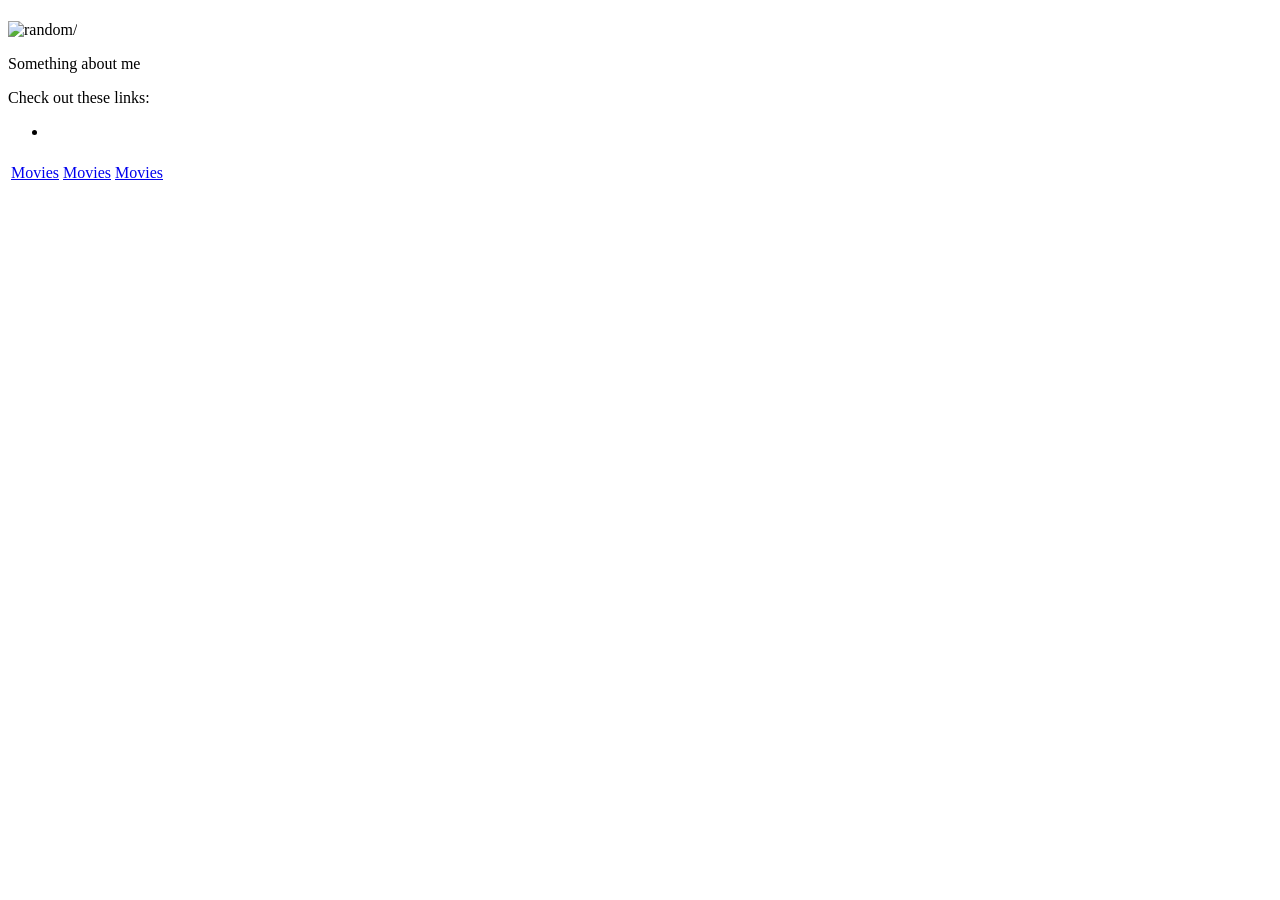
==== index.html @ 29ef8247 "UPDATE" ====
<!DOCTYPE html>
<html lang="en-us">
<head>
  <meta charset="UTF-8">
  <title>Activity 1: Basic HTML Bio</title>
</head>

<h1>
    <title>Alexander Nunu</title>   
</h1>

<img src="http://lorempixel.com/400/200/" alt=random/>

<body>

<p>Something about me</p>
<p>Check out these links:</p>

</body>

<ul>
  <li> 
    <a href="www.linkedin.com/in/alexander-nunu-3974b182"/a>
  </li>
</ul>

<table>

  <th>
    <tr>
    <td>
     Movies 
    </td>
    <td>
     Movies 
    </td>
    <td>
      Movies 
    </td>
    </tr>
</table>

</html>
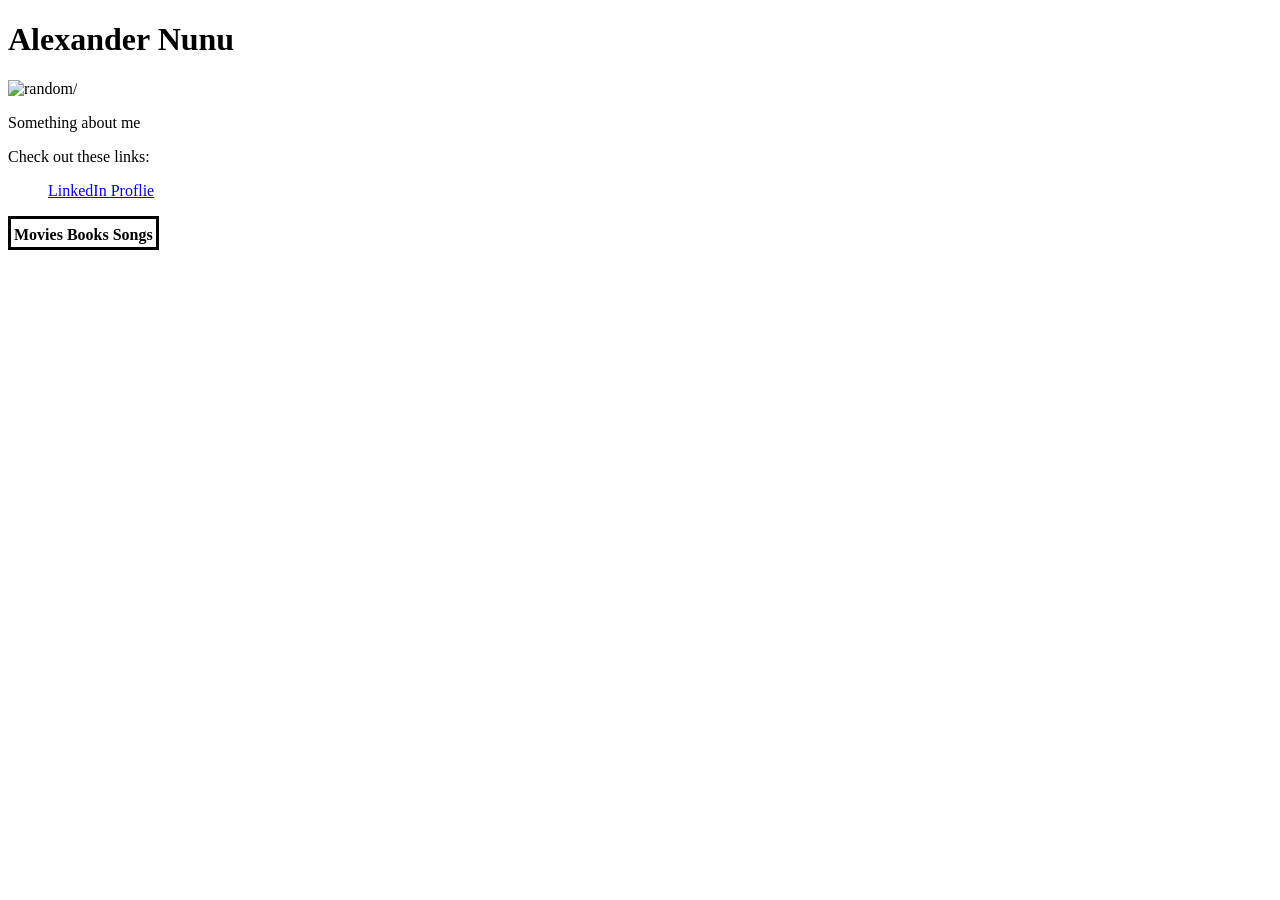
==== commit 66c35b9a: "update" ====
--- a/index.html
+++ b/index.html
@@ -1,13 +1,12 @@
 <!DOCTYPE html>
 <html lang="en-us">
 <head>
+
   <meta charset="UTF-8">
   <title>Activity 1: Basic HTML Bio</title>
+  <h1>Alexander Nunu</h1> 
+  
 </head>
-
-<h1>
-    <title>Alexander Nunu</title>   
-</h1>
 
 <img src="http://lorempixel.com/400/200/" alt=random/>
 
@@ -19,25 +18,18 @@
 </body>
 
 <ul>
-  <li> 
-    <a href="www.linkedin.com/in/alexander-nunu-3974b182"/a>
-  </li>
+  <a href="www.linkedin.com/in/alexander-nunu-3974b182/"target="_blank">LinkedIn Proflie</a>
 </ul>
 
-<table>
+<table style ="border:3px solid#000",padding:15px;>
 
   <th>
     <tr>
-    <td>
-     Movies 
-    </td>
-    <td>
-     Movies 
-    </td>
-    <td>
-      Movies 
-    </td>
+    <th>Movies</th>
+    <th>Books</th>
+    <th>Songs</th>
     </tr>
+    
 </table>
 
 </html>
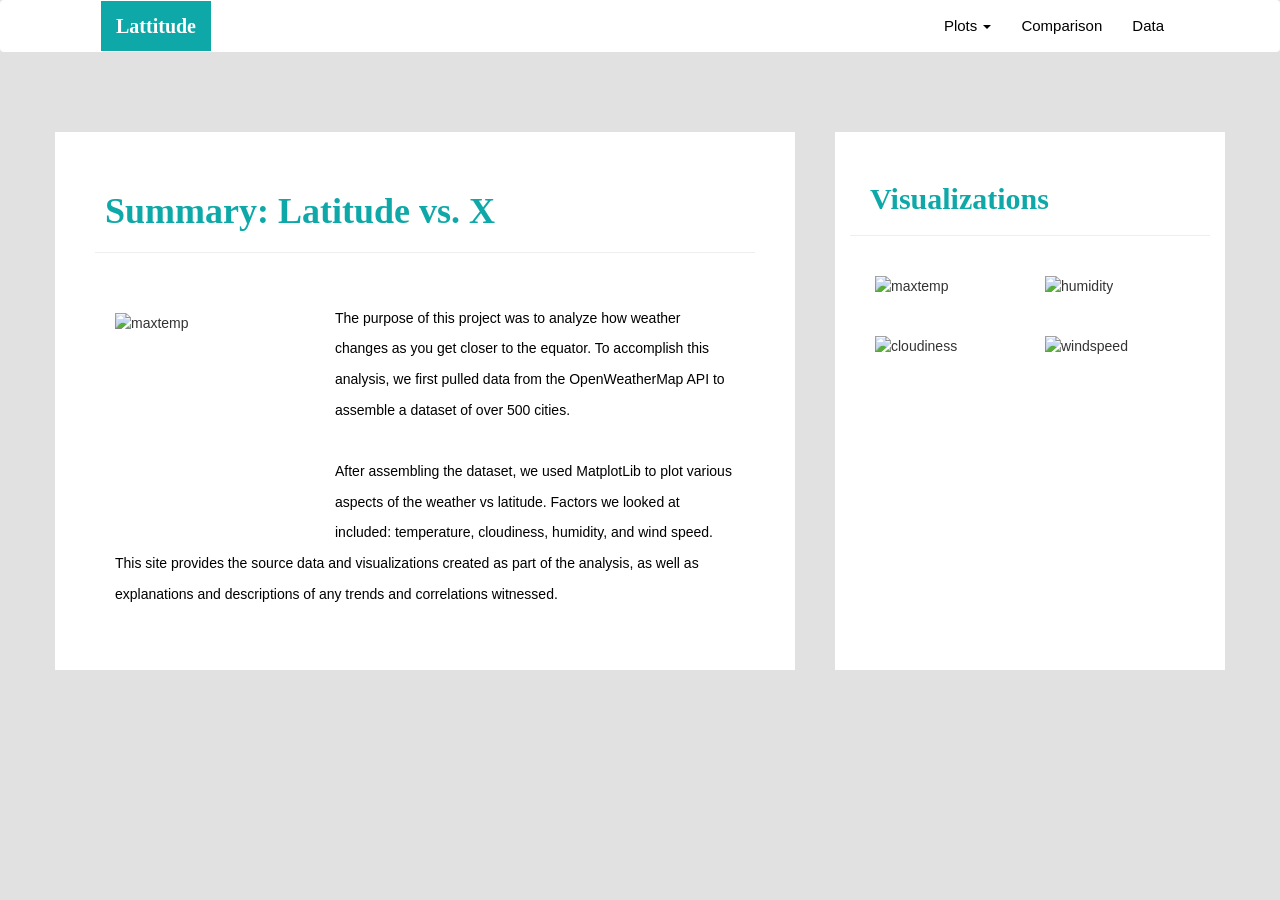
==== commit 40aa19bc: "Add files via upload" ====
--- a/index.html
+++ b/index.html
@@ -1,35 +1,73 @@
 <!DOCTYPE html>
-<html lang="en-us">
+<html lang="en">
 <head>
-
   <meta charset="UTF-8">
-  <title>Activity 1: Basic HTML Bio</title>
-  <h1>Alexander Nunu</h1> 
-  
+  <meta name="viewport" content="width=device-width, initial-scale=1">
+  <title>Bootstrap Visualization Dashboard</title>
+  <link rel="stylesheet" href = "https://maxcdn.bootstrapcdn.com/bootstrap/3.3.7/css/bootstrap.min.css">
+  <link rel="stylesheet" href = "styles.css">
 </head>
 
-<img src="http://lorempixel.com/400/200/" alt=random/>
+<body>
+        <nav class="navbar navbar-expand-lg">
+                <div class="container-fluid">
+                  <div class="navbar-header">
+                    <a class="navbar-brand" href="index.html">Lattitude</a>
+                  </div>
+                    <ul class="nav navbar-nav navbar-right">
+                      <li class="dropdown">
+                        <a href="#" class="dropdown-toggle" data-toggle="dropdown" role="button" aria-haspopup="true" aria-expanded="false">Plots <span class="caret"></span></a>
+                        <ul class="dropdown-menu">
+                          <li><a href="maxtemp.html">Max Temperature</a></li>
+                          <li><a href="humidity.html">Humidity</a></li>
+                          <li><a href="cloudiness.html">Cloudiness</a></li>
+                          <li><a href="windspeed.html">Wind Speed</a></li>
+                        </ul>
+                      </li>
+                      <li><a href="comparison.html">Comparison</a></li>
+                      <li><a href="data.html">Data</a></li>
+                    </ul>
+                  </div>
+                </div>
+        </nav>
+        <br>
+        <br>
+        <br>
 
-<body>
-
-<p>Something about me</p>
-<p>Check out these links:</p>
-
+        <div class="container">
+            <div class="row">
+                <div class="col-lg-8 col-sm-12">
+                    <h1>Summary: Latitude vs. X</h1>
+                    <hr>
+                    <br>
+                    <img src="assets/images/Fig1.png" alt="maxtemp" height="200" width="200" align = "left">
+                    <p>The purpose of this project was to analyze how weather changes as you get closer to the equator. To accomplish this analysis,
+                    we first pulled data from the OpenWeatherMap API to assemble a dataset of over 500 cities.
+                    </p>
+                    <p>After assembling the dataset, we used MatplotLib to plot various aspects of the weather vs latitude.  Factors we looked at included:
+                    temperature, cloudiness, humidity, and wind speed.  This site provides the source data and visualizations created as part of the 
+                    analysis, as well as explanations and descriptions of any trends and correlations witnessed.
+                    </p>
+                </div>
+                <div class="col-md-4 col-sm-12">
+                    <h2>Visualizations</h2>
+                    <hr>
+                        <div class= "col-md-6 col-sm-3">
+                            <img id ="Fig1" src="assets/images/Fig1.png" alt="maxtemp" height="150" width="150"> 
+                        </div> 
+                        <div class= "col-md-6 col-sm-3">
+                            <img id ="Fig2" src="assets/images/Fig2.png" alt="humidity" height="150" width="150">
+                        </div> 
+                        <div class= "col-md-6 col-sm-3">
+                            <img id = "Fig3" src="assets/images/Fig3.png" alt="cloudiness" height="150" width="150">
+                        </div> 
+                        <div class= "col-md-6 col-sm-3">
+                            <img id = "Fig4" src="assets/images/Fig4.png" alt="windspeed" height="150" width="150">
+                        </div> 
+                </div>
+            </div>
+        </div>
 </body>
-
-<ul>
-  <a href="www.linkedin.com/in/alexander-nunu-3974b182/"target="_blank">LinkedIn Proflie</a>
-</ul>
-
-<table style ="border:3px solid#000",padding:15px;>
-
-  <th>
-    <tr>
-    <th>Movies</th>
-    <th>Books</th>
-    <th>Songs</th>
-    </tr>
-    
-</table>
-
-</html>
+    <script src="https://cdnjs.cloudflare.com/ajax/libs/jquery/3.3.1/jquery.min.js"></script>
+    <script src="https://cdnjs.cloudflare.com/ajax/libs/twitter-bootstrap/3.3.7/js/bootstrap.min.js"></script>
+</html>
--- a/styles.css
+++ b/styles.css
@@ -0,0 +1,91 @@
+body {
+    background-color:rgb(226, 225, 225)
+}
+.navbar {
+    background: white;
+    font-size: 15px;
+    padding-left: 100px;
+    padding-right: 100px;
+}
+
+.navbar-brand {
+    font-size: 20px;
+    font-family: 'Times New Roman', Times, serif;
+    font-weight: bold;
+    color: rgb(255, 255, 255);
+    background: rgb(15, 168, 168);
+}
+.navbar li a {
+    display: block;
+    color: rgb(0, 0, 0);
+}
+
+.container {
+    display: block;
+    background-color: white;
+}
+
+.container h1 {
+    color:  rgb(15, 168, 168);
+    font-family: 'Times New Roman', Times, serif;
+    font-weight: bold;
+    margin-left: 10px;
+}
+
+.container h2 {
+    color:  rgb(15, 168, 168);
+    padding-top: 30px;
+    padding-left: 20px;
+    font-family: 'Times New Roman', Times, serif;
+    font-weight: bold;
+}
+
+.container h3 {
+    color:  rgb(15, 168, 168);
+    text-align: center;
+    font-family: 'Times New Roman', Times, serif;
+    font-weight: bold;
+}
+.container img {
+    display: inline;
+    margin: 20px 20px;
+}
+.container p {
+    display: block;
+    padding: 10px;
+    line-height: 2.2;
+    padding-left: 20px;
+    padding-right: 20px;
+    color: rgb(0, 0, 0);
+}
+
+.col-lg-8 {
+    border-right: solid rgb(226, 225, 225);
+    border-right-width: 40px;
+    padding: 40px;
+}
+
+.col-md-6 {
+    margin-left: -10px;
+}
+
+#maintable {  
+    width: 100%;
+    border-collapse: collapse; 
+    border-spacing: 40px;
+    padding: 50px;
+}
+
+.boxx {
+    border: solid rgb(15, 168, 168);
+
+}
+
+@media (max-width: 750px)
+{
+    .col-lg-8 {
+        border-bottom: solid rgb(226, 225, 225);
+        border-bottom-width: 40px;
+        border-right: 20px;
+    }
+}
